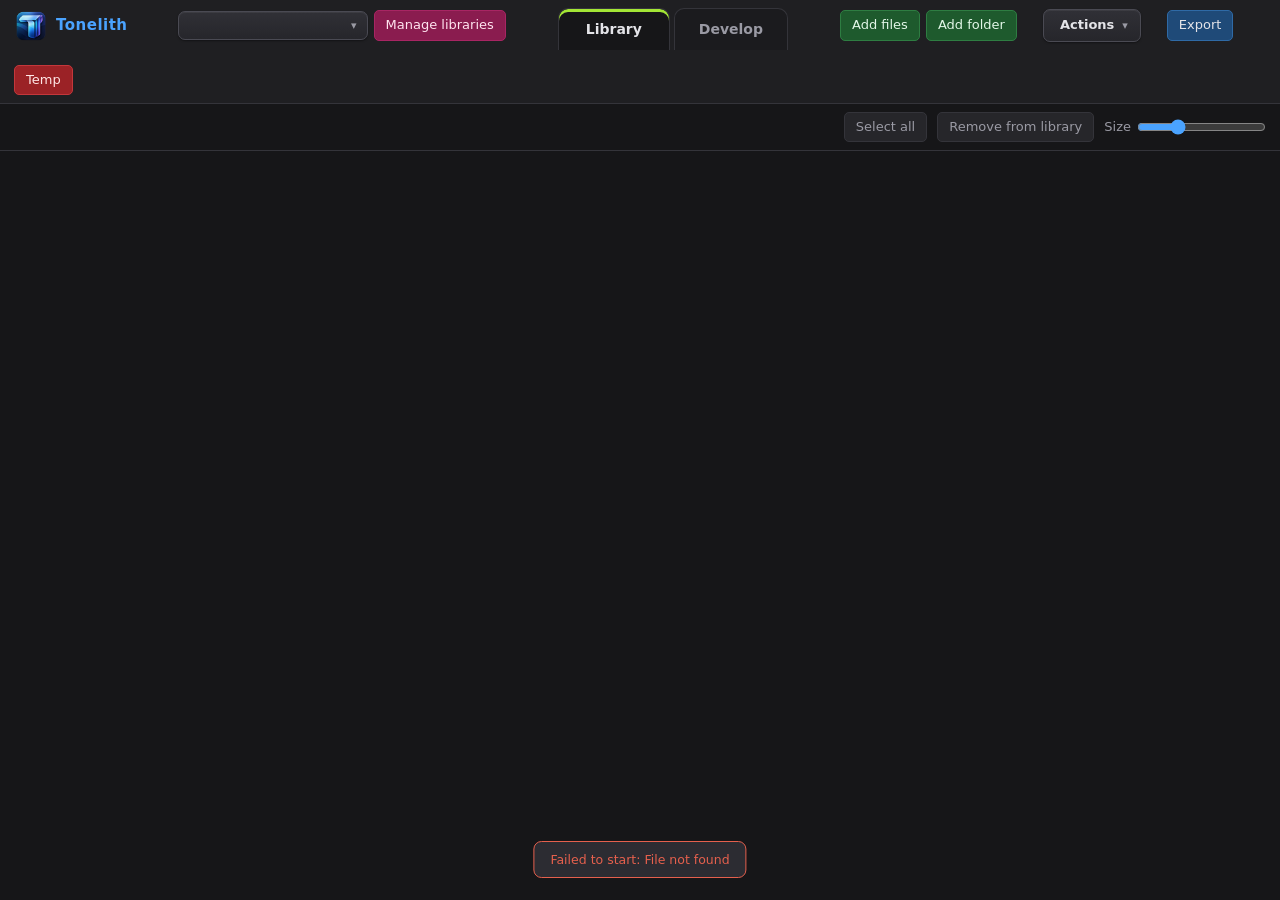
==== static/index.html @ ac6708ce "Application First push" ====
<!doctype html>
<html lang="en">
<head>
<meta charset="utf-8">
<meta name="viewport" content="width=device-width, initial-scale=1">
<title>Tonelith</title>
<link rel="icon" href="/favicon.ico" sizes="any">
<link rel="icon" type="image/png" sizes="32x32" href="/static/icons/icon-32.png">
<link rel="apple-touch-icon" href="/static/icons/icon-180.png">
<link rel="manifest" href="/manifest.webmanifest">
<meta name="theme-color" content="#1f1f22">
<link rel="stylesheet" href="/static/style.css">
</head>
<body>
<header id="top">
  <button id="brandBtn" class="brand" title="About Tonelith"><img src="/static/icons/icon-96.png" alt="" width="30" height="30" draggable="false"><span>Tonelith</span></button>
  <div class="group">
    <button id="libBtn" class="dd" aria-haspopup="listbox" aria-expanded="false" title="Switch library">
      <span id="libBtnName" class="ddName"></span><span id="libBtnCount" class="ddCount"></span><span class="ddChev">▾</span>
    </button>
    <button id="manageLibs" class="pink" title="Add, rename and delete libraries">Manage libraries</button>
  </div>
  <span class="navGap"></span>
  <nav class="group tabs">
    <button id="tabLib" class="active">Library</button>
    <button id="tabDev">Develop</button>
  </nav>
  <span class="navGap"></span>
  <div class="group">
    <button id="addFiles" class="green">Add files</button>
    <button id="addFolder" class="green">Add folder</button>
    <span class="btnGap"></span>
    <button id="actionsBtn" class="dd actions" aria-haspopup="menu" aria-expanded="false" title="Copy and paste settings, add the selection to a library">Actions <span class="ddChev">▾</span></button>
    <span class="btnGap"></span>
    <button id="exportBtn" class="primary">Export</button>
  </div>
  <div class="spacer"></div>
  <div id="queue" class="group" hidden>
    <span id="qLbl"></span>
    <progress id="qBar" value="0" max="1"></progress>
    <button id="qCancel" title="Cancel the export queue">Cancel</button>
    <button id="qClose" title="Dismiss" hidden>✕</button>
  </div>
  <div class="group">
    <button id="cacheBtn" class="red" title="Temporary data folder">Temp</button>
  </div>
</header>

<main>
  <section id="libraryView">
    <div class="toolbar">
      <span id="countInfo"></span>
      <span class="spacer"></span>
      <button id="selAll">Select all</button>
      <button id="removeSel" title="Remove from library (files stay on disk)">Remove from library</button>
      <label>Size <input id="thumbSize" type="range" min="120" max="360" value="190"></label>
    </div>
    <div id="grid"></div>
    <div id="emptyMsg" hidden>This library is empty.<br>Use <b>Add files</b> or <b>Add folder</b> to add images from anywhere on your computer.</div>
  </section>

  <section id="developView" hidden>
    <div id="stage">
      <img id="mainImg" alt="" draggable="false">
      <div id="origWrap" hidden><img id="origImg" alt="" draggable="false"></div>
      <div id="stageMsg"></div>
      <span id="tagOrig" class="abTag" hidden>ORIGINAL</span>
      <span id="tagCorr" class="abTag" hidden>CORRECTED</span>
      <div id="splitLine" hidden title="Drag left or right"><div class="grip">◀ ▶</div></div>
      <button id="abBtn" title="Compare original and corrected (A)">A | B</button>
      <div id="beforeTag" hidden>BEFORE</div>
      <div id="busy" hidden></div>
      <div id="zoomBar" title="Scroll to zoom, drag to pan, double-click toggles 100%">
        <button id="zoomOut" title="Zoom out (-)">−</button>
        <span id="zoomLbl">Fit</span>
        <button id="zoomIn" title="Zoom in (+)">＋</button>
        <button id="zoomFit" class="active" title="Fit to window (0)">Fit</button>
        <button id="zoom100" title="100% (Z)">100%</button>
      </div>
    </div>
    <div id="filmstrip"></div>
    <aside id="panel">
      <div id="panelTop">
        <div class="hist"><canvas id="hist" width="256" height="90"></canvas></div>
        <div id="imgInfo"></div>
        <div class="panelActions">
          <button id="resetAll">Reset all</button>
        </div>
      </div>
      <div id="sliders"></div>
    </aside>
  </section>
</main>

<div id="toast"></div>

<!-- Open from disk -->
<dialog id="fsDlg">
  <h3 id="fsTitle">Open</h3>
  <div class="fsBar">
    <button id="fsUp">↑ Up</button>
    <input id="fsPath" type="text" spellcheck="false" placeholder="Type or paste a path, press Enter">
    <button id="fsGo">Go</button>
  </div>
  <div class="fsBody">
    <div id="fsPlaces"></div>
    <div id="fsList"></div>
  </div>
  <div class="fsOpts">
    <button id="fsSelAll" title="Select every supported image in this folder">Select all in folder</button>
    <button id="fsSelNone">Clear</button>
    <label><input id="fsAll" type="checkbox"> Show all files</label>
    <label id="fsRecWrap"><input id="fsRec" type="checkbox"> Include sub-folders</label>
    <span class="spacer"></span><span id="fsSel"></span>
  </div>
  <div class="dlgBtns">
    <button id="fsCancel">Cancel</button>
    <button id="fsOk" class="primary">Open</button>
  </div>
</dialog>

<!-- Manage libraries -->
<dialog id="libDlg">
  <div class="libHead">
    <h3>Manage libraries</h3>
    <button id="libAdd" class="primary">＋ Add new library</button>
  </div>
  <div class="libGrid">
    <div id="libLeft">
      <input id="libSearch" type="text" placeholder="Search libraries…" spellcheck="false" autocomplete="off">
      <div id="libList"></div>
    </div>
    <div id="libEdit">
      <div id="libEditBody">
        <label class="fld">Library name <input id="libName" type="text" spellcheck="false"></label>
        <div class="locRow">
          <span class="locLabel">Location</span>
          <button id="locBtn" title="Fill in the city, province or state, and country from this device's location">Use my location</button>
        </div>
        <div class="locFields">
          <input id="libCity" type="text" placeholder="City" aria-label="City" spellcheck="false" autocomplete="off">
          <input id="libRegion" type="text" placeholder="Province / State" aria-label="Province or state" spellcheck="false" autocomplete="off">
          <input id="libCountry" type="text" placeholder="Country" aria-label="Country" spellcheck="false" autocomplete="off">
        </div>
        <div id="locMsg" role="status"></div>
        <div class="libPreview">
          <div id="pvLabel"></div>
          <div class="pvBox"><div id="pvGrid"></div></div>
        </div>
      </div>
      <div id="libNone" hidden>Select a library on the left, or add a new one.</div>
      <div class="libFoot">
        <button id="libDelete" class="danger">Delete library…</button>
        <span class="libFootRight">
          <button id="libOpen">Open this library</button>
          <button id="libClose" class="primary">Close</button>
        </span>
      </div>
    </div>
  </div>
</dialog>

<!-- About -->
<dialog id="aboutDlg" aria-label="About Tonelith">
  <div class="aboutGrid">
    <div class="aboutLogo"><img src="/static/icons/icon-512.png" alt="Tonelith logo" draggable="false"></div>
    <div class="aboutPanel">
      <div id="aboutInfo"></div>
      <div class="aboutFoot"><button id="aboutClose" class="primary">Close</button></div>
    </div>
  </div>
</dialog>

<!-- Confirmations, prompts and notices (used instead of the browser's own dialogs) -->
<dialog id="msgDlg">
  <h3 id="msgTitle"></h3>
  <div id="msgBody"></div>
  <input id="msgInput" type="text" spellcheck="false" autocomplete="off" hidden>
  <div class="dlgBtns"><button id="msgCancel">Cancel</button><button id="msgOk" class="primary">OK</button></div>
</dialog>

<!-- Library dropdown -->
<div id="libMenu" hidden>
  <input id="libMenuSearch" type="text" placeholder="Search libraries…" spellcheck="false" autocomplete="off">
  <div id="libMenuList" role="listbox"></div>
</div>

<!-- Right-click menu -->
<div id="ctxMenu" role="menu" hidden>
  <div id="ctxHead"></div>
  <button class="ctxItem" role="menuitem" data-act="copy"><span>Copy settings</span><kbd id="kCopy"></kbd></button>
  <button class="ctxItem" role="menuitem" data-act="paste"><span>Paste settings</span><kbd id="kPaste"></kbd></button>
  <div class="ctxSep"></div>
  <button class="ctxItem" role="menuitem" data-act="feature"><span id="ctxFeatureLbl">Mark as featured</span><span class="ctxStar">★</span></button>
  <button class="ctxItem" role="menuitem" data-act="addlib"><span>Add to library…</span></button>
</div>

<!-- Right-click: add the selection to a library -->
<dialog id="addLibDlg">
  <h3>Add to library</h3>
  <p id="addLibInfo"></p>
  <input id="addLibSearch" type="text" placeholder="Search libraries…" spellcheck="false" autocomplete="off">
  <div id="addLibList"></div>
  <div class="dlgBtns"><button id="addLibOk" class="primary" disabled>OK</button><button id="addLibCancel">Cancel</button></div>
</dialog>

<!-- Duplicate decision when copying between libraries -->
<dialog id="dupDlg">
  <h3>Some images already exist</h3>
  <p id="dupMsg"></p>
  <p><b>Overwrite existing</b> replaces the settings of the entries already there with the copied settings.<br>
     <b>Create new copies</b> adds a second entry alongside each existing one, named "(copy)".</p>
  <p>Your choice applies to all <b id="dupN"></b> in this copy.</p>
  <div class="dlgBtns">
    <button id="dupCancel">Cancel</button>
    <button id="dupCopy">Create new copies</button>
    <button id="dupOver" class="primary">Overwrite existing</button>
  </div>
</dialog>

<!-- Copy groups -->
<dialog id="copyDlg">
  <h3>Copy settings</h3>
  <div id="copyGroups"></div>
  <div class="dlgBtns"><button id="copyCancel">Cancel</button><button id="copyOk" class="primary">Copy</button></div>
</dialog>

<!-- Export -->
<dialog id="expDlg">
  <h3>Export</h3>
  <div class="form">
    <label>Images
      <span class="radios">
        <label><input type="radio" name="expScope" value="selected" checked> Selected (<b id="expSelN">0</b>)</label>
        <label><input type="radio" name="expScope" value="all"> All in library (<b id="expAllN">0</b>)</label>
      </span>
    </label>
    <label>Format
      <select id="expFmt">
        <option value="jpeg">JPEG</option><option value="png">PNG</option>
        <option value="tiff">TIFF</option><option value="webp">WebP</option>
      </select>
    </label>
    <label id="expQRow">Quality <span class="inl"><input id="expQ" type="range" min="40" max="100" value="92"><b id="expQv">92</b></span></label>
    <label id="expBRow">Bit depth
      <select id="expBits"><option value="8">8-bit</option><option value="16">16-bit</option></select>
    </label>
    <label>Resize long edge
      <span class="inl"><input id="expResizeOn" type="checkbox"><input id="expLong" type="number" min="16" value="2048"> px</span>
    </label>
    <label>File suffix <input id="expSuffix" type="text" value="-edit"></label>
    <label>Destination
      <span class="inl wide"><input id="expDest" type="text" spellcheck="false"><button id="expBrowse">Browse…</button></span>
    </label>
  </div>
  <div id="expErr" class="err" hidden></div>
  <div class="dlgBtns"><button id="expClose">Cancel</button><button id="expGo" class="primary">Add to export queue</button></div>
</dialog>

<!-- Temp folder -->
<dialog id="cacheDlg">
  <h3>Temporary data folder</h3>
  <p>Decoded working copies and thumbnails are processed here. Your original files are never modified, and the catalog stores only references and settings.</p>
  <p><code id="cachePath"></code><br><span id="cacheInfo"></span></p>
  <div class="dlgBtns"><button id="cacheClose">Close</button><button id="cacheClear">Clear temp data</button></div>
</dialog>

<script src="/static/app.js"></script>
</body>
</html>
---- static/style.css ----
:root {
  --bg: #161618; --panel: #1f1f22; --panel2: #26262a; --line: #34343a;
  --text: #e4e4e8; --dim: #9a9aa4; --accent: #4aa3ff; --accent-bg: #1f4a78; --danger: #e5604d; --lime: #a3e635;
  color-scheme: dark;
}
* { box-sizing: border-box; }
[hidden] { display: none !important; }
html, body { height: 100%; margin: 0; }
body { background: var(--bg); color: var(--text); font: 13px/1.4 "Segoe UI", system-ui, sans-serif; display: flex; flex-direction: column; overflow: hidden; }
button, select, input { font: inherit; color: inherit; }
button { background: var(--panel2); border: 1px solid var(--line); border-radius: 5px; padding: 5px 11px; cursor: pointer; }
button:hover { border-color: #55555e; background: #2d2d32; }
button.primary { background: var(--accent-bg); border-color: #2f6aa6; }
button.primary:hover { background: #26598f; }
button.active { background: var(--accent); border-color: var(--accent); color: #06121f; font-weight: 600; }
select, input[type=text], input[type=number] { background: #111113; border: 1px solid var(--line); border-radius: 5px; padding: 5px 8px; }
:focus-visible { outline: 2px solid var(--accent); outline-offset: 1px; }
.spacer { flex: 1; }

#top { display: flex; align-items: center; gap: 14px; padding: 8px 14px 0; background: var(--panel); border-bottom: 1px solid var(--line); flex-wrap: wrap; }
/* No bottom padding on the header: each child carries its own 8px, so the tabs can sit flush on the header's bottom edge. */
#top > * { margin-bottom: 8px; }
.brand { display: flex; align-items: center; gap: 10px; font-weight: 700; letter-spacing: .5px; color: var(--accent); font-size: 15px;
  background: none; border: 0; padding: 2px 6px 2px 2px; border-radius: 8px; cursor: pointer;
  margin-right: 30px; }  /* with the header's 14px gap and the 6px padding: 50px from the title text to the library dropdown */
.brand:hover { background: rgba(255,255,255,.07); }
.brand:hover span { color: #8cc4ff; }
.brand img { display: block; width: 30px; height: 30px; user-select: none; }
.group { display: flex; gap: 6px; align-items: center; }
.navGap { flex: none; width: 24px; }
.btnGap { flex: none; width: 14px; }
#top > .tabs { margin-bottom: 1px; align-self: flex-end; gap: 4px; }  /* 1px up so nothing reaches into the content below */
/* If the header has to wrap onto a second row, the tabs move to the last row so they still sit on the bottom edge. */
#top.wrapped > .tabs { order: 9; }
.tabs button { min-width: 112px; height: 42px; padding: 0 24px; font-size: 14px; font-weight: 600; color: var(--dim);
  background: #1b1b1e; border: 1px solid var(--line); border-bottom: 0; border-radius: 10px 10px 0 0; }
.tabs button:hover { color: var(--text); background: #242428; }
/* The active tab takes the page colour and gets a lime highlight along its top edge. */
.tabs button.active { color: var(--text); background: var(--bg); border-color: var(--line); box-shadow: inset 0 3px 0 var(--lime); }
main { flex: 1; min-height: 0; position: relative; }

/* Library */
#libraryView { position: absolute; inset: 0; display: flex; flex-direction: column; }
.toolbar { display: flex; align-items: center; gap: 10px; padding: 8px 14px; border-bottom: 1px solid var(--line); color: var(--dim); }
.toolbar label { display: flex; align-items: center; gap: 6px; }
#grid { flex: 1; overflow: auto; padding: 14px; display: grid; gap: 12px; align-content: start;
  grid-template-columns: repeat(auto-fill, minmax(var(--ts, 190px), 1fr)); }
.thumb { position: relative; background: var(--panel); border: 2px solid transparent; border-radius: 6px; padding: 6px; cursor: pointer; user-select: none; }
.thumb .im { aspect-ratio: 3 / 2; display: flex; align-items: center; justify-content: center; background: #0e0e10; border-radius: 3px; overflow: hidden; }
.thumb img { max-width: 100%; max-height: 100%; display: block; }
.thumb .im { position: relative; }
.thumb .spin, .pvTile .spin { display: none; position: absolute; top: 50%; left: 50%; width: 26px; height: 26px; margin: -13px 0 0 -13px; border: 3px solid rgba(255,255,255,.18); border-top-color: var(--accent); border-radius: 50%; animation: spin .8s linear infinite; pointer-events: none; }
.thumb .im.loading .spin, .pvTile .im.loading .spin { display: block; }
/* Manage libraries: a 5x5 preview of the selected library (its featured images, or else its first 25). */
/* The preview takes whatever height is left in the panel; the 5x5 grid is the biggest square that fits that space,
   so nothing ever needs to scroll. */
.libPreview { flex: 1; min-height: 0; display: flex; flex-direction: column; gap: 6px; }
.pvBox { flex: 1; min-height: 150px; container-type: size; display: flex; justify-content: center; align-items: flex-start; }
.locRow { display: flex; align-items: center; justify-content: space-between; gap: 10px; margin-top: 4px; }
.locLabel { color: var(--dim); }
.locRow button { padding: 4px 12px; }
.locFields { display: grid; grid-template-columns: 1fr 1fr 1fr; gap: 8px; }
.locFields input { width: 100%; min-width: 0; }
#locMsg:empty { display: none; }
#pvLabel { color: var(--dim); font-size: 12.5px; min-height: 18px; }
#pvLabel .pvStar { color: #facc15; }
#pvGrid { display: grid; grid-template-columns: repeat(5, 1fr); grid-template-rows: repeat(5, 1fr); gap: 6px; width: min(100cqw, 100cqh); height: min(100cqw, 100cqh); }
.pvTile { cursor: zoom-in; background: var(--panel2); border-radius: 5px; overflow: hidden; min-width: 0; min-height: 0; }
.pvTile .im { position: relative; width: 100%; height: 100%; background: #0e0e10; display: flex; align-items: center; justify-content: center; }
.pvTile img { width: 100%; height: 100%; object-fit: cover; display: block; }
.pvBox { position: relative; }
.pvZoom { position: absolute; z-index: 6; overflow: hidden; border-radius: 6px; background: #0b0b0d; box-shadow: 0 14px 44px rgba(0,0,0,.65); }
.pvZoom img { position: absolute; inset: 0; width: 100%; height: 100%; display: block; user-select: none; transition: opacity .28s ease; }
.pvZoom .pvA { object-fit: cover; }     /* the tile's square crop ... */
.pvZoom .pvB { object-fit: contain; }   /* ... cross-fades to the whole photo */
.pvX { position: absolute; top: 10px; right: 10px; z-index: 2; width: 32px; height: 32px; padding: 0; border-radius: 50%; display: flex; align-items: center; justify-content: center;
  background: rgba(10,10,12,.72); border: 1px solid rgba(255,255,255,.3); color: #fff; font-size: 15px; line-height: 1; cursor: pointer; backdrop-filter: blur(4px); }
.pvX:hover { background: rgba(190,40,40,.9); border-color: rgba(255,255,255,.55); }
.pvTile .bad { color: var(--danger); font-size: 11px; padding: 4px; text-align: center; }
#filmstrip .thumb .spin { width: 20px; height: 20px; margin: -10px 0 0 -10px; border-width: 2px; }
.thumb .nm { margin-top: 5px; font-size: 12px; white-space: nowrap; overflow: hidden; text-overflow: ellipsis; color: var(--dim); }
.thumb.sel { border-color: var(--accent); background: #1c2a3a; }
.thumb.focus { border-color: #8ac4ff; }
.thumb .badge { position: absolute; top: 10px; right: 10px; background: rgba(0,0,0,.65); border-radius: 4px; padding: 0 5px; font-size: 11px; }
.thumb .bad { color: var(--danger); font-size: 11px; padding: 6px; text-align: center; }
#emptyMsg { margin: auto; text-align: center; color: var(--dim); line-height: 1.8; padding: 40px; }

/* Develop */
#developView { position: absolute; inset: 0; display: grid; grid-template-columns: 1fr 320px; grid-template-rows: 1fr 118px; grid-template-areas: "stage panel" "film panel"; }
#stage { grid-area: stage; position: relative; background: #0b0b0c; display: flex; align-items: center; justify-content: center; overflow: hidden; min-width: 0; }
#stage { touch-action: none; }
#stage.zoomed { cursor: grab; }
#stage.panning { cursor: grabbing; }
#origWrap { position: absolute; inset: 0; overflow: hidden; pointer-events: none; }
.abTag { position: absolute; top: 10px; background: rgba(0,0,0,.65); border-radius: 4px; padding: 2px 8px; font-size: 11px; font-weight: 700; letter-spacing: 1px; pointer-events: none; z-index: 2; }
#tagOrig { left: 10px; } #tagCorr { right: 10px; }
#splitLine { position: absolute; top: 0; bottom: 0; width: 28px; margin-left: -14px; cursor: ew-resize; touch-action: none; z-index: 3; }
#splitLine::before { content: ""; position: absolute; top: 0; bottom: 0; left: 13px; width: 2px; background: #fff; box-shadow: 0 0 0 1px rgba(0,0,0,.35), 0 0 6px rgba(0,0,0,.6); }
#splitLine .grip { position: absolute; top: 50%; left: 50%; transform: translate(-50%, -50%); background: #fff; color: #222; border-radius: 16px; padding: 4px 7px; font-size: 9px; letter-spacing: 2px; white-space: nowrap; box-shadow: 0 1px 6px rgba(0,0,0,.6); }
#splitLine.dragging .grip { background: var(--accent); color: #fff; }
#abBtn { position: absolute; bottom: 10px; left: 12px; z-index: 4; background: rgba(20,20,22,.82); }
#abBtn.active { background: var(--accent); border-color: var(--accent); color: #06121f; }
#mainImg, #origImg { position: absolute; max-width: none; max-height: none; display: block; user-select: none; visibility: hidden; }
#zoomBar { position: absolute; bottom: 10px; right: 12px; display: flex; align-items: center; gap: 4px; background: rgba(20,20,22,.82); border: 1px solid var(--line); border-radius: 7px; padding: 4px 6px; z-index: 2; }
#zoomBar button { padding: 2px 8px; }
#zoomLbl { min-width: 70px; text-align: center; color: var(--dim); font-variant-numeric: tabular-nums; }
#stageMsg { position: absolute; color: var(--dim); text-align: center; padding: 20px; max-width: 70%; }
#beforeTag { position: absolute; top: 10px; left: 10px; background: rgba(0,0,0,.7); border-radius: 4px; padding: 2px 8px; font-weight: 700; letter-spacing: 1px; }
#busy { position: absolute; top: 50%; left: 50%; width: 46px; height: 46px; margin: -23px 0 0 -23px; border: 4px solid rgba(255,255,255,.18); border-top-color: var(--accent); border-radius: 50%; animation: spin .8s linear infinite; background: rgba(10,10,12,.45); box-shadow: 0 0 0 10px rgba(10,10,12,.45); pointer-events: none; z-index: 5; }
@keyframes spin { to { transform: rotate(360deg); } }
#filmstrip { grid-area: film; display: flex; gap: 8px; overflow-x: auto; overflow-y: hidden; padding: 8px 10px; background: var(--panel); border-top: 1px solid var(--line); }
#filmstrip { cursor: grab; user-select: none; touch-action: pan-x; }
#filmstrip.dragging, #filmstrip.dragging .thumb { cursor: grabbing; }
#filmstrip .thumb { flex: 0 0 auto; width: 120px; padding: 4px; }
#filmstrip .thumb .nm { display: none; }
#filmstrip .thumb .im { height: 78px; aspect-ratio: auto; }
#filmstrip .thumb .badge { top: 7px; right: 7px; }
/* The panel doesn't scroll itself: the histogram/info/reset block stays put and only the sliders scroll. */
#panel { grid-area: panel; background: var(--panel); border-left: 1px solid var(--line); display: flex; flex-direction: column; min-height: 0; overflow: hidden; }
#panelTop { flex: none; padding: 10px 12px 2px; border-bottom: 1px solid var(--line); background: var(--panel); }
#sliders { flex: 1; min-height: 0; overflow-y: auto; padding: 0 12px 24px; }
#sliders .sec:first-child { border-top: 0; }
.hist { background: #0e0e10; border: 1px solid var(--line); border-radius: 4px; padding: 4px; }
#hist { width: 100%; height: 90px; display: block; }
#imgInfo { color: var(--dim); font-size: 11.5px; margin: 8px 0; word-break: break-all; max-height: 8.6em; overflow-y: auto; }
.panelActions { display: flex; gap: 6px; margin-bottom: 8px; }
.sec { border-top: 1px solid var(--line); padding: 8px 0 4px; }
.sec > .hd { display: flex; align-items: center; justify-content: space-between; cursor: pointer; font-weight: 600; text-transform: uppercase; font-size: 11.5px; letter-spacing: .6px; color: #c9c9d1; padding-bottom: 6px; }
.sec > .hd .rs { font-weight: 400; text-transform: none; letter-spacing: 0; color: var(--dim); font-size: 11.5px; padding: 0 4px; }
.sec > .hd .rs:hover { color: var(--text); }
.sec.collapsed .row { display: none; }
.row { display: grid; grid-template-columns: 1fr 52px; gap: 0 8px; align-items: center; margin-bottom: 7px; }
.row label { grid-column: 1 / 3; color: var(--dim); font-size: 12px; cursor: default; }
.row.changed label { color: var(--text); }
.row input[type=number] { width: 52px; padding: 2px 4px; text-align: right; -moz-appearance: textfield; appearance: textfield; }
.row input[type=number]::-webkit-inner-spin-button { display: none; }
input[type=range] { width: 100%; accent-color: var(--accent); margin: 0; }
.row.hue input[type=range], .row.grad input[type=range] { -webkit-appearance: none; appearance: none; height: 8px; border-radius: 4px; background: var(--g); }
.row.hue input[type=range]::-webkit-slider-thumb, .row.grad input[type=range]::-webkit-slider-thumb { -webkit-appearance: none; width: 13px; height: 13px; border-radius: 50%; background: #eee; border: 2px solid #222; }
.row.hue input[type=range]::-moz-range-thumb, .row.grad input[type=range]::-moz-range-thumb { width: 11px; height: 11px; border-radius: 50%; background: #eee; border: 2px solid #222; }

/* Dialogs */
dialog { background: var(--panel); color: var(--text); border: 1px solid var(--line); border-radius: 10px; padding: 18px 20px; box-shadow: 0 20px 60px rgba(0,0,0,.6); }
dialog::backdrop { background: rgba(0,0,0,.55); }
/* Fade in on open (dialog and its tinted backdrop together); .closing is added by app.js while fading out. */
@keyframes dlgFadeIn { from { opacity: 0; } to { opacity: 1; } }
@keyframes dlgFadeOut { from { opacity: 1; } to { opacity: 0; } }
dialog, dialog::backdrop { animation: dlgFadeIn .3s ease both; }
dialog.closing, dialog.closing::backdrop { animation: dlgFadeOut .3s ease both; }
dialog h3 { margin: 0 0 12px; }
.dlgBtns { display: flex; justify-content: flex-end; gap: 8px; margin-top: 16px; }
#fsDlg { width: min(860px, 94vw); height: min(640px, 88vh); }
#fsDlg[open] { display: flex; flex-direction: column; }
.fsBar { display: flex; gap: 6px; margin-bottom: 8px; }
.fsBar input { flex: 1; }
.fsBody { flex: 1; min-height: 0; display: flex; gap: 10px; }
#fsPlaces { width: 130px; flex: none; overflow-y: auto; border-right: 1px solid var(--line); padding-right: 8px; }
#fsPlaces div, #fsList .ent { padding: 4px 8px; border-radius: 4px; cursor: pointer; white-space: nowrap; overflow: hidden; text-overflow: ellipsis; }
#fsPlaces div:hover, #fsList .ent:hover { background: var(--panel2); }
#fsList { flex: 1; overflow-y: auto; user-select: none; }
#fsList .ent { display: flex; gap: 8px; align-items: center; }
#fsList .ent .sz { margin-left: auto; color: var(--dim); font-size: 11.5px; }
#fsList .ent.sel { background: var(--accent-bg); }
#fsList .ent.dim { color: var(--dim); }
.fsOpts { display: flex; gap: 14px; align-items: center; margin-top: 8px; color: var(--dim); }
.form { display: grid; gap: 10px; min-width: 460px; }
.form > label { display: grid; grid-template-columns: 130px 1fr; align-items: center; gap: 8px; }
.form .radios { display: flex; gap: 16px; }
.form .radios label { display: flex; gap: 5px; align-items: center; }
.inl { display: flex; align-items: center; gap: 8px; }
.inl.wide input[type=text] { flex: 1; min-width: 240px; }
#expLong { width: 90px; }
progress { height: 10px; }
.err { color: var(--danger); margin-top: 10px; font-size: 12.5px; }
#queue { flex: none; gap: 6px; background: var(--panel2); border: 1px solid var(--line); border-radius: 7px; padding: 4px 8px; }
#queue progress { width: 110px; }
#qLbl { max-width: 190px; white-space: nowrap; overflow: hidden; text-overflow: ellipsis; font-size: 12px; color: var(--dim); }
#queue.done #qLbl { color: var(--text); }
#queue.bad #qLbl { color: var(--danger); cursor: pointer; text-decoration: underline; }
#queue button { padding: 2px 9px; }
#copyGroups { display: grid; gap: 6px; min-width: 260px; }
#copyGroups label { display: flex; gap: 8px; align-items: center; }
button.green { background: #1e5a2d; border-color: #2e7d42; color: #e3f7e8; }
button.green:hover { background: #26703a; border-color: #3c9654; }
button.red { background: #9b2226; border-color: #c4373b; color: #ffe6e6; }
button.red:hover { background: #b52a2f; border-color: #dc4a4e; }
button.pink { background: #8a1c4f; border-color: #a82563; color: #ffe4ef; }
button.pink:hover { background: #a8235f; border-color: #c4337a; }
button.danger { color: #ff9b8c; }
button.danger:hover { background: #4a1f1a; border-color: var(--danger); }
#libDlg { width: min(920px, 94vw); height: min(850px, 97vh); }
#libDlg[open] { display: flex; flex-direction: column; }
.libHead { display: flex; justify-content: space-between; align-items: center; gap: 12px; margin-bottom: 10px; }
.libHead h3 { margin: 0; }
.libGrid { flex: 1; min-height: 0; display: grid; grid-template-columns: 250px 1fr; gap: 14px; }
#libLeft { display: flex; flex-direction: column; gap: 8px; min-height: 0; }
#libSearch { width: 100%; }
#libList { flex: 1; min-height: 0; overflow-y: auto; border: 1px solid var(--line); border-radius: 8px; background: #161618; padding: 4px; }
#libList .none { padding: 12px; color: var(--dim); }
.libItem { display: flex; justify-content: space-between; gap: 8px; padding: 8px 10px; border-radius: 6px; cursor: pointer; }
.libItem:hover { background: var(--panel2); }
.libItem.on { background: var(--accent-bg); }
.libItem .n { white-space: nowrap; overflow: hidden; text-overflow: ellipsis; }
.libItem .c { color: var(--dim); font-variant-numeric: tabular-nums; }
.libItem.cur .n::after { content: " ●"; color: var(--accent); font-size: 10px; }
#libEdit { min-height: 0; overflow-y: auto; display: flex; flex-direction: column; gap: 12px; padding-right: 2px; }
.libFoot { position: sticky; bottom: 0; background: var(--panel); padding-top: 8px; margin-top: auto; display: flex; justify-content: space-between; align-items: center; gap: 8px; }
.libFootRight { display: flex; gap: 8px; }
#libEditBody { flex: 1; min-height: 0; display: flex; flex-direction: column; gap: 8px; }
.fld { display: grid; grid-template-columns: 110px 1fr; align-items: center; gap: 8px; }
#locMsg, #libNone { color: var(--dim); font-size: 12.5px; }
#aboutDlg { width: min(780px, 94vw); padding: 24px; }
.aboutGrid { display: grid; grid-template-columns: 260px 1fr; gap: 28px; align-items: stretch; }
.aboutLogo { display: flex; align-items: center; justify-content: center; }
.aboutLogo img { width: 100%; max-width: 260px; height: auto; display: block; filter: drop-shadow(0 10px 22px rgba(0,0,0,.55)); user-select: none; }
.aboutPanel { display: flex; flex-direction: column; gap: 18px; min-width: 0; min-height: 260px; }
#aboutInfo { flex: 1; overflow-y: auto; max-height: min(60vh, 520px); padding-right: 6px; }
.aboutFoot { display: flex; justify-content: flex-end; }
@media (max-width: 640px) { .aboutGrid { grid-template-columns: 1fr; } .aboutLogo img { max-width: 140px; } }
#msgDlg { width: min(460px, 92vw); }
#msgBody { white-space: pre-line; line-height: 1.55; color: #d4d4da; }
#msgBody.scroll { max-height: 40vh; overflow-y: auto; font-size: 12.5px; word-break: break-all; background: #161618; border: 1px solid var(--line); border-radius: 6px; padding: 10px; }
#msgBody:empty { display: none; }
#msgInput { width: 100%; margin-top: 12px; }
#msgOk.danger { background: #8a2a1f; border-color: var(--danger); color: #fff; }
#msgOk.danger:hover { background: #a63427; }
/* Library dropdown: a button that opens a menu styled like the right-click menu. */
.dd { display: inline-flex; align-items: center; gap: 10px; min-width: 190px; max-width: 280px; padding: 6px 10px 6px 12px; background: linear-gradient(#303036, #26262b); border: 1px solid #4a4a53; border-radius: 7px; box-shadow: 0 1px 0 rgba(255,255,255,.06) inset, 0 1px 2px rgba(0,0,0,.4); font-weight: 600; }
.dd:hover { border-color: #6a6a76; background: linear-gradient(#383840, #2c2c32); }
.dd.open { border-color: var(--accent); box-shadow: 0 0 0 2px rgba(74,163,255,.25); }
.dd.actions { min-width: 0; gap: 8px; padding: 6px 12px 6px 16px; }
.ddName { flex: 1; text-align: left; white-space: nowrap; overflow: hidden; text-overflow: ellipsis; }
.ddCount { color: var(--dim); font-weight: 400; font-size: 11.5px; padding: 0 6px; border-radius: 9px; background: rgba(255,255,255,.07); font-variant-numeric: tabular-nums; }
.ddChev { color: var(--dim); font-size: 11px; transition: transform .15s; }
.dd.open .ddChev { transform: rotate(180deg); }
#libMenu { position: fixed; z-index: 200; padding: 5px; background: rgba(32,32,36,.97); border: 1px solid #45454d; border-radius: 10px; box-shadow: 0 14px 40px rgba(0,0,0,.65), 0 0 0 1px rgba(0,0,0,.4); backdrop-filter: blur(8px); }
#libMenuSearch { width: 100%; margin-bottom: 5px; }
/* 20 rows (32px each), then it scrolls; also never taller than the window allows. */
#libMenuList { max-height: min(640px, calc(100vh - 150px)); overflow-y: auto; }
#libMenuList .ctxItem { height: 32px; gap: 16px; }
#libMenuList .ctxItem .n { flex: 1; white-space: nowrap; overflow: hidden; text-overflow: ellipsis; }
#libMenuList .ctxItem.cur .n::before { content: "✓ "; color: var(--accent); }
#libMenuList .ctxItem.cur { font-weight: 600; }
#libMenuList .none { padding: 12px; color: var(--dim); }
#ctxMenu { position: fixed; z-index: 200; min-width: 230px; padding: 5px; background: rgba(32,32,36,.97); border: 1px solid #45454d; border-radius: 10px; box-shadow: 0 14px 40px rgba(0,0,0,.65), 0 0 0 1px rgba(0,0,0,.4); backdrop-filter: blur(8px); }
#ctxHead { padding: 6px 10px 7px; font-size: 11.5px; color: var(--dim); border-bottom: 1px solid var(--line); margin-bottom: 4px; max-width: 280px; white-space: nowrap; overflow: hidden; text-overflow: ellipsis; }
.ctxItem { display: flex; width: 100%; justify-content: space-between; align-items: center; gap: 24px; text-align: left; padding: 7px 10px; border: 0; border-radius: 6px; background: transparent; color: var(--text); }
.ctxItem:hover, .ctxItem:focus-visible { background: var(--accent-bg); outline: none; }
.ctxItem:disabled { opacity: .38; pointer-events: none; }
.ctxItem kbd { font: inherit; font-size: 11.5px; color: var(--dim); }
.ctxStar { color: #facc15; font-size: 14px; }
.ctxItem:disabled .ctxStar { color: inherit; }
/* Featured images get a yellow star in the top-left corner of their thumbnail. */
.thumb .star { position: absolute; top: 8px; left: 10px; z-index: 2; color: #facc15; font-size: 19px; line-height: 1; pointer-events: none;
  text-shadow: 0 0 2px rgba(0,0,0,.95), 0 1px 4px rgba(0,0,0,.9); }
#filmstrip .thumb .star { top: 5px; left: 7px; font-size: 15px; }
.ctxSep { height: 1px; background: var(--line); margin: 5px 4px; }
#addLibInfo { color: var(--dim); margin: 0 0 10px; }
#addLibDlg { width: min(640px, 92vw); }
#addLibSearch { width: 100%; margin-bottom: 8px; }
/* Full width, always the height of 20 rows (34px each + padding/border) so the window never changes size while
   searching; it only shrinks if the browser window is too short to fit that. */
#addLibList { width: 100%; height: min(690px, calc(100vh - 240px)); min-height: 140px; overflow-y: auto; border: 1px solid var(--line); border-radius: 8px; background: #161618; padding: 4px; }
#addLibList .libItem { height: 34px; align-items: center; }
#addLibDlg .dlgBtns { justify-content: center; }
#addLibList .none { padding: 14px; color: var(--dim); }
#dupDlg { max-width: 480px; }
#dupDlg p { margin: 8px 0; line-height: 1.5; }
code { background: #111113; padding: 2px 6px; border-radius: 4px; word-break: break-all; }

#toast { position: fixed; bottom: 22px; left: 50%; transform: translateX(-50%) translateY(20px); background: #2c2c32; border: 1px solid var(--line); padding: 9px 16px; border-radius: 8px; opacity: 0; pointer-events: none; transition: .2s; z-index: 50; max-width: 80vw; }
#toast.show { opacity: 1; transform: translateX(-50%); }
#toast.err { border-color: var(--danger); }

@media (max-width: 820px) {
  #developView { grid-template-columns: 1fr; grid-template-rows: 1fr 100px 280px; grid-template-areas: "stage" "film" "panel"; }
  #panel { border-left: 0; border-top: 1px solid var(--line); }
  #hist { height: 56px; }
}
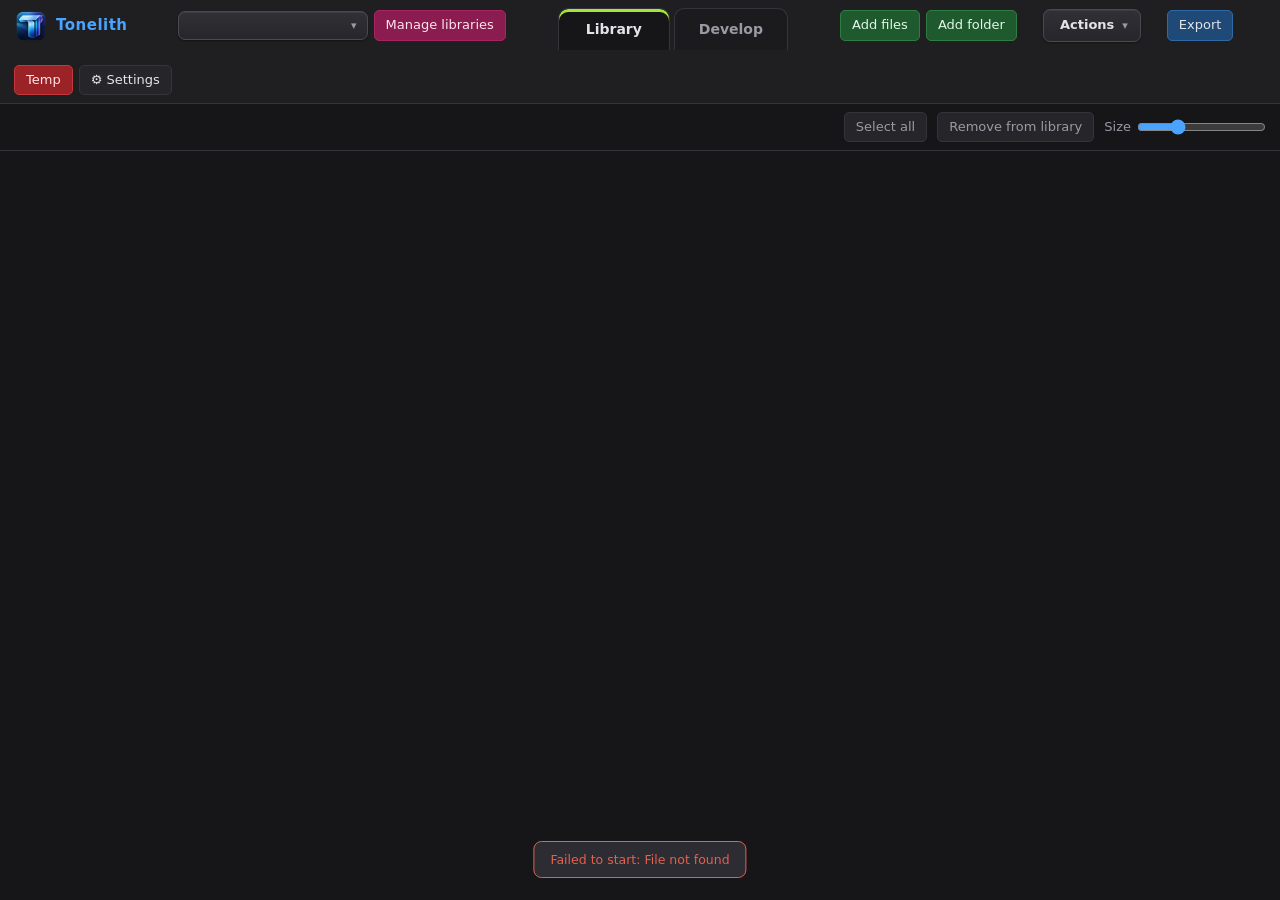
==== commit 6e8640f4: "Updates" ====
--- a/static/index.html
+++ b/static/index.html
@@ -43,6 +43,7 @@
   </div>
   <div class="group">
     <button id="cacheBtn" class="red" title="Temporary data folder">Temp</button>
+    <button id="settingsBtn" title="Interface settings">⚙ Settings</button>
   </div>
 </header>
 
@@ -85,6 +86,8 @@
         <div id="imgInfo"></div>
         <div class="panelActions">
           <button id="resetAll">Reset all</button>
+          <button id="presetsBtn" class="dd actions" aria-haspopup="menu" aria-expanded="false" title="Apply a saved preset to the selected images" hidden>Presets <span class="ddChev">▾</span></button>
+          <button id="savePreset" title="Save this image's settings as a preset">Save as preset</button>
         </div>
       </div>
       <div id="sliders"></div>
@@ -96,9 +99,17 @@
 
 <!-- Open from disk -->
 <dialog id="fsDlg">
-  <h3 id="fsTitle">Open</h3>
+  <div class="fsHead">
+    <h3 id="fsTitle">Open</h3>
+    <div class="fsHeadR">
+    <label class="fsView">Show as
+      <select id="fsView"><option value="files">Files</option><option value="thumbs">Thumbnails</option></select>
+    </label>
+    <button id="fsFav"title="Add this folder to favorites"><span class="star">★</span> <span id="fsFavTxt">Add to favorites</span></button>
+    </div>
+  </div>
   <div class="fsBar">
-    <button id="fsUp">↑ Up</button>
+    <button id="fsUp"><span class="upIcon">▴</span> Up</button>
     <input id="fsPath" type="text" spellcheck="false" placeholder="Type or paste a path, press Enter">
     <button id="fsGo">Go</button>
   </div>
@@ -106,14 +117,14 @@
     <div id="fsPlaces"></div>
     <div id="fsList"></div>
   </div>
-  <div class="fsOpts">
-    <button id="fsSelAll" title="Select every supported image in this folder">Select all in folder</button>
-    <button id="fsSelNone">Clear</button>
-    <label><input id="fsAll" type="checkbox"> Show all files</label>
-    <label id="fsRecWrap"><input id="fsRec" type="checkbox"> Include sub-folders</label>
+  <div class="dlgBtns fsFoot">
+    <div class="fsOpts">
+      <button id="fsSelAll" title="Select every supported image in this folder">Select all in folder</button>
+      <button id="fsSelNone">Clear</button>
+      <label><input id="fsAll" type="checkbox"> Show all files</label>
+      <label id="fsRecWrap"><input id="fsRec" type="checkbox"> Include sub-folders</label>
+    </div>
     <span class="spacer"></span><span id="fsSel"></span>
-  </div>
-  <div class="dlgBtns">
     <button id="fsCancel">Cancel</button>
     <button id="fsOk" class="primary">Open</button>
   </div>
@@ -179,20 +190,44 @@
   <div class="dlgBtns"><button id="msgCancel">Cancel</button><button id="msgOk" class="primary">OK</button></div>
 </dialog>
 
+<!-- Presets dropdown (Develop tab) -->
+<div id="presetMenu" role="menu" hidden>
+  <div id="presetList"></div>
+</div>
+
 <!-- Library dropdown -->
 <div id="libMenu" hidden>
   <input id="libMenuSearch" type="text" placeholder="Search libraries…" spellcheck="false" autocomplete="off">
   <div id="libMenuList" role="listbox"></div>
 </div>
 
+<!-- Temperature / tint strength -->
+<dialog id="wbDlg">
+  <h3 id="wbTitle">Strength</h3>
+  <p class="dim">Multiplies how far this slider moves the image from its default. 1.00× is the standard strength; higher is more pronounced, lower is subtler. Applies to every image and to exports.</p>
+  <div class="wbRow">
+    <input id="wbRange" type="range">
+    <input id="wbNum" type="number" step="0.01"><span>×</span>
+  </div>
+  <div class="dlgBtns wbBtns">
+    <button id="wbReset">Reset to default</button>
+    <span class="spacer"></span>
+    <button id="wbCancel">Cancel</button>
+    <button id="wbSave" class="primary">Save</button>
+  </div>
+</dialog>
+
 <!-- Right-click menu -->
 <div id="ctxMenu" role="menu" hidden>
   <div id="ctxHead"></div>
   <button class="ctxItem" role="menuitem" data-act="copy"><span>Copy settings</span><kbd id="kCopy"></kbd></button>
   <button class="ctxItem" role="menuitem" data-act="paste"><span>Paste settings</span><kbd id="kPaste"></kbd></button>
+  <button class="ctxItem" role="menuitem" data-act="clip"><span>Copy to clipboard</span></button>
   <div class="ctxSep"></div>
   <button class="ctxItem" role="menuitem" data-act="feature"><span id="ctxFeatureLbl">Mark as featured</span><span class="ctxStar">★</span></button>
   <button class="ctxItem" role="menuitem" data-act="addlib"><span>Add to library…</span></button>
+  <div class="ctxSep"></div>
+  <button class="ctxItem danger" role="menuitem" data-act="remove"><span>Remove from library…</span></button>
 </div>
 
 <!-- Right-click: add the selection to a library -->
@@ -265,6 +300,31 @@
   <div class="dlgBtns"><button id="cacheClose">Close</button><button id="cacheClear">Clear temp data</button></div>
 </dialog>
 
+<!-- Interface settings (kept in this browser only) -->
+<dialog id="uiDlg">
+  <h3>Interface settings</h3>
+  <p class="dim">Saved in this browser only. Changes apply immediately.</p>
+  <h4>Drag to pan</h4>
+  <div class="uiRow" title="How much speed the image keeps when you let go. 0 turns the glide off.">
+    <label for="uiVelNum">Velocity</label>
+    <input id="uiVel" type="range" min="0" max="3" step="0.05"><input id="uiVelNum" type="number" min="0" max="3" step="0.05"><span>×</span>
+  </div>
+  <div class="uiRow" title="How quickly the glide slows down. Higher stops sooner.">
+    <label for="uiDampNum">Damping</label>
+    <input id="uiDamp" type="range" min="0" max="100" step="1"><input id="uiDampNum" type="number" min="0" max="100" step="1"><span>%</span>
+  </div>
+  <div class="uiRow" title="While you drag or glide a zoomed image, how often the newly visible area is re-rendered. 0 waits until you let go.">
+    <label for="uiUpdNum">Update interval</label>
+    <input id="uiUpd" type="range" min="0" max="2" step="0.05"><input id="uiUpdNum" type="number" min="0" max="2" step="0.05"><span>s</span>
+  </div>
+  <div class="uiRow" title="The image is only re-rendered once the view has moved at least this far since the last render. Stops the loading indicator flashing for tiny movements, such as the end of a glide.">
+    <label for="uiThrNum">Distance threshold</label>
+    <input id="uiThr" type="range" min="0" max="300" step="1"><input id="uiThrNum" type="number" min="0" max="300" step="1"><span>px</span>
+  </div>
+  <p class="dim">Velocity and damping also apply to dragging the filmstrip.</p>
+  <div class="dlgBtns uiBtns"><button id="uiReset">Reset to defaults</button><span class="spacer"></span><button id="uiClose" class="primary">Close</button></div>
+</dialog>
+
 <script src="/static/app.js"></script>
 </body>
 </html>
--- a/static/style.css
+++ b/static/style.css
@@ -8,6 +8,9 @@
 html, body { height: 100%; margin: 0; }
 body { background: var(--bg); color: var(--text); font: 13px/1.4 "Segoe UI", system-ui, sans-serif; display: flex; flex-direction: column; overflow: hidden; }
 button, select, input { font: inherit; color: inherit; }
+/* Nothing on the page is selectable except text being edited in a field. */
+* { -webkit-user-select: none; -moz-user-select: none; user-select: none; }
+input, textarea, [contenteditable=""], [contenteditable="true"] { -webkit-user-select: text; -moz-user-select: text; user-select: text; }
 button { background: var(--panel2); border: 1px solid var(--line); border-radius: 5px; padding: 5px 11px; cursor: pointer; }
 button:hover { border-color: #55555e; background: #2d2d32; }
 button.primary { background: var(--accent-bg); border-color: #2f6aa6; }
@@ -49,6 +52,7 @@
 .thumb .im { aspect-ratio: 3 / 2; display: flex; align-items: center; justify-content: center; background: #0e0e10; border-radius: 3px; overflow: hidden; }
 .thumb img { max-width: 100%; max-height: 100%; display: block; }
 .thumb .im { position: relative; }
+.thumb .im.loading img { opacity: 0; }  /* stay black until the new thumbnail has loaded */
 .thumb .spin, .pvTile .spin { display: none; position: absolute; top: 50%; left: 50%; width: 26px; height: 26px; margin: -13px 0 0 -13px; border: 3px solid rgba(255,255,255,.18); border-top-color: var(--accent); border-radius: 50%; animation: spin .8s linear infinite; pointer-events: none; }
 .thumb .im.loading .spin, .pvTile .im.loading .spin { display: block; }
 /* Manage libraries: a 5x5 preview of the selected library (its featured images, or else its first 25). */
@@ -86,7 +90,7 @@
 #emptyMsg { margin: auto; text-align: center; color: var(--dim); line-height: 1.8; padding: 40px; }
 
 /* Develop */
-#developView { position: absolute; inset: 0; display: grid; grid-template-columns: 1fr 320px; grid-template-rows: 1fr 118px; grid-template-areas: "stage panel" "film panel"; }
+#developView { position: absolute; inset: 0; display: grid; grid-template-columns: 1fr 320px; grid-template-rows: 1fr 126px; grid-template-areas: "stage panel" "film panel"; }
 #stage { grid-area: stage; position: relative; background: #0b0b0c; display: flex; align-items: center; justify-content: center; overflow: hidden; min-width: 0; }
 #stage { touch-action: none; }
 #stage.zoomed { cursor: grab; }
@@ -111,9 +115,10 @@
 #filmstrip { grid-area: film; display: flex; gap: 8px; overflow-x: auto; overflow-y: hidden; padding: 8px 10px; background: var(--panel); border-top: 1px solid var(--line); }
 #filmstrip { cursor: grab; user-select: none; touch-action: pan-x; }
 #filmstrip.dragging, #filmstrip.dragging .thumb { cursor: grabbing; }
-#filmstrip .thumb { flex: 0 0 auto; width: 120px; padding: 4px; }
+#filmstrip .thumb { flex: 0 0 auto; height: 100%; width: auto; aspect-ratio: 16 / 9; box-sizing: border-box; padding: 4px; }
 #filmstrip .thumb .nm { display: none; }
-#filmstrip .thumb .im { height: 78px; aspect-ratio: auto; }
+#filmstrip .thumb .im { aspect-ratio: auto; width: 100%; height: 100%; }
+#filmstrip .thumb .im img { width: 100%; height: 100%; max-width: none; max-height: none; object-fit: cover; }  /* fill the 16:9 tile, centred, no bars */
 #filmstrip .thumb .badge { top: 7px; right: 7px; }
 /* The panel doesn't scroll itself: the histogram/info/reset block stays put and only the sliders scroll. */
 #panel { grid-area: panel; background: var(--panel); border-left: 1px solid var(--line); display: flex; flex-direction: column; min-height: 0; overflow: hidden; }
@@ -123,12 +128,26 @@
 .hist { background: #0e0e10; border: 1px solid var(--line); border-radius: 4px; padding: 4px; }
 #hist { width: 100%; height: 90px; display: block; }
 #imgInfo { color: var(--dim); font-size: 11.5px; margin: 8px 0; word-break: break-all; max-height: 8.6em; overflow-y: auto; }
+#imgInfo .copyBtn { padding: 0 4px; margin-left: 2px; line-height: 1.3; font-size: 12px; background: none; border: 0; color: var(--dim); cursor: pointer; vertical-align: baseline; }
+#imgInfo .copyBtn:hover { color: var(--text); }
+.row .cog { background: none; border: 0; padding: 0 3px; margin-left: 4px; color: var(--dim); font-size: 13px; line-height: 1; cursor: pointer; }
+.row .cog:hover { color: var(--text); }
+#wbDlg { width: 380px; }
+#wbDlg .dim { color: var(--dim); font-size: 12px; margin: 0 0 12px; }
+.wbRow { display: flex; align-items: center; gap: 8px; }
+.wbRow input[type=range] { flex: 1; }
+.wbRow input[type=number] { width: 64px; text-align: right; }
+.wbBtns .spacer { flex: 1; }
 .panelActions { display: flex; gap: 6px; margin-bottom: 8px; }
 .sec { border-top: 1px solid var(--line); padding: 8px 0 4px; }
 .sec > .hd { display: flex; align-items: center; justify-content: space-between; cursor: pointer; font-weight: 600; text-transform: uppercase; font-size: 11.5px; letter-spacing: .6px; color: #c9c9d1; padding-bottom: 6px; }
 .sec > .hd .rs { font-weight: 400; text-transform: none; letter-spacing: 0; color: var(--dim); font-size: 11.5px; padding: 0 4px; }
 .sec > .hd .rs:hover { color: var(--text); }
 .sec.collapsed .row { display: none; }
+.sec > .hd .ttl { display: flex; align-items: center; gap: 7px; }
+.sec > .hd .tg { width: 12px; text-align: center; font-size: 15px; line-height: 1; color: var(--dim); }
+.sec > .hd .tg::before { content: "−"; }
+.sec.collapsed > .hd .tg::before { content: "+"; }
 .row { display: grid; grid-template-columns: 1fr 52px; gap: 0 8px; align-items: center; margin-bottom: 7px; }
 .row label { grid-column: 1 / 3; color: var(--dim); font-size: 12px; cursor: default; }
 .row.changed label { color: var(--text); }
@@ -151,10 +170,27 @@
 .dlgBtns { display: flex; justify-content: flex-end; gap: 8px; margin-top: 16px; }
 #fsDlg { width: min(860px, 94vw); height: min(640px, 88vh); }
 #fsDlg[open] { display: flex; flex-direction: column; }
+.fsHead { display: flex; align-items: center; justify-content: space-between; margin-bottom: 12px; }
+.fsHead h3 { margin: 0; }
+.fsHeadR { display: flex; align-items: center; gap: 10px; }
+.fsView { display: flex; align-items: center; gap: 6px; color: var(--dim); }
+#fsList.thumbs { display: grid; grid-template-columns: repeat(auto-fill, var(--tile, 124px)); grid-auto-rows: var(--tile, 124px); gap: 8px; align-content: start; justify-content: start; overflow-y: scroll; padding-right: 4px; }
+#fsList.thumbs .ent { flex-direction: column; align-items: stretch; width: var(--tile, 124px); height: var(--tile, 124px); box-sizing: border-box; flex: none; min-width: 0; padding: 6px; white-space: normal; text-align: center; gap: 4px; overflow: hidden; }
+#fsList.thumbs .ent .tb { flex: 1; min-height: 0; width: 100%; display: flex; align-items: center; justify-content: center; font-size: 44px; overflow: hidden; border-radius: 4px; background: var(--panel2); }
+#fsList.thumbs .ent .tb img { width: 100%; height: 100%; object-fit: contain; }
+#fsList.thumbs .ent .nm { width: 100%; font-size: 11.5px; overflow: hidden; text-overflow: ellipsis; white-space: nowrap; }
+#fsList.thumbs .ent.dim .tb { opacity: .5; }
+.star { color: #f5c518; }
+.upIcon { font-size: 1.5em; line-height: 1; vertical-align: -0.1em; }
+#cacheClear { background: #7f1d1d; border-color: #7f1d1d; color: #fff; }
+#cacheClear:hover:not(:disabled) { background: #991b1b; }
+#fsFav.remove { background: #7f1d1d; border-color: #7f1d1d; color: #fff; }
+#fsFav.remove:hover:not(:disabled) { background: #991b1b; }
+#fsPlaces .fav .star { margin-right: 4px; }
 .fsBar { display: flex; gap: 6px; margin-bottom: 8px; }
 .fsBar input { flex: 1; }
 .fsBody { flex: 1; min-height: 0; display: flex; gap: 10px; }
-#fsPlaces { width: 130px; flex: none; overflow-y: auto; border-right: 1px solid var(--line); padding-right: 8px; }
+#fsPlaces { width: 200px; flex: none; overflow-y: auto; border-right: 1px solid var(--line); padding-right: 8px; }
 #fsPlaces div, #fsList .ent { padding: 4px 8px; border-radius: 4px; cursor: pointer; white-space: nowrap; overflow: hidden; text-overflow: ellipsis; }
 #fsPlaces div:hover, #fsList .ent:hover { background: var(--panel2); }
 #fsList { flex: 1; overflow-y: auto; user-select: none; }
@@ -162,7 +198,10 @@
 #fsList .ent .sz { margin-left: auto; color: var(--dim); font-size: 11.5px; }
 #fsList .ent.sel { background: var(--accent-bg); }
 #fsList .ent.dim { color: var(--dim); }
-.fsOpts { display: flex; gap: 14px; align-items: center; margin-top: 8px; color: var(--dim); }
+.fsOpts { display: flex; gap: 14px; align-items: center; color: var(--dim); }
+.fsFoot { align-items: center; margin-top: 10px; }
+.fsFoot .spacer { flex: 1; }
+.fsFoot #fsSel { color: var(--dim); margin-right: 6px; }
 .form { display: grid; gap: 10px; min-width: 460px; }
 .form > label { display: grid; grid-template-columns: 130px 1fr; align-items: center; gap: 8px; }
 .form .radios { display: flex; gap: 16px; }
@@ -233,7 +272,15 @@
 .ddCount { color: var(--dim); font-weight: 400; font-size: 11.5px; padding: 0 6px; border-radius: 9px; background: rgba(255,255,255,.07); font-variant-numeric: tabular-nums; }
 .ddChev { color: var(--dim); font-size: 11px; transition: transform .15s; }
 .dd.open .ddChev { transform: rotate(180deg); }
-#libMenu { position: fixed; z-index: 200; padding: 5px; background: rgba(32,32,36,.97); border: 1px solid #45454d; border-radius: 10px; box-shadow: 0 14px 40px rgba(0,0,0,.65), 0 0 0 1px rgba(0,0,0,.4); backdrop-filter: blur(8px); }
+#libMenu, #presetMenu { position: fixed; z-index: 200; padding: 5px; background: rgba(32,32,36,.97); border: 1px solid #45454d; border-radius: 10px; box-shadow: 0 14px 40px rgba(0,0,0,.65), 0 0 0 1px rgba(0,0,0,.4); backdrop-filter: blur(8px); }
+.panelActions #presetsBtn { flex: 1; min-width: 0; max-width: none; justify-content: space-between; }
+#presetMenu { min-width: 240px; }
+#presetList { max-height: min(640px, calc(100vh - 150px)); overflow-y: auto; }
+#presetList .ctxItem { height: 32px; gap: 16px; }
+#presetList .ctxItem .n { flex: 1; white-space: nowrap; overflow: hidden; text-overflow: ellipsis; }
+#presetList .ctxItem .x { color: var(--dim); padding: 0 4px; border-radius: 4px; }
+#presetList .ctxItem .x:hover { color: #fff; background: #7f1d1d; }
+#presetList .none { padding: 8px 10px; color: var(--dim); max-width: 280px; }
 #libMenuSearch { width: 100%; margin-bottom: 5px; }
 /* 20 rows (32px each), then it scrolls; also never taller than the window allows. */
 #libMenuList { max-height: min(640px, calc(100vh - 150px)); overflow-y: auto; }
@@ -242,6 +289,7 @@
 #libMenuList .ctxItem.cur .n::before { content: "✓ "; color: var(--accent); }
 #libMenuList .ctxItem.cur { font-weight: 600; }
 #libMenuList .none { padding: 12px; color: var(--dim); }
+#ctxMenu .ctxItem.danger:not(:disabled) { color: #ff7b72; }
 #ctxMenu { position: fixed; z-index: 200; min-width: 230px; padding: 5px; background: rgba(32,32,36,.97); border: 1px solid #45454d; border-radius: 10px; box-shadow: 0 14px 40px rgba(0,0,0,.65), 0 0 0 1px rgba(0,0,0,.4); backdrop-filter: blur(8px); }
 #ctxHead { padding: 6px 10px 7px; font-size: 11.5px; color: var(--dim); border-bottom: 1px solid var(--line); margin-bottom: 4px; max-width: 280px; white-space: nowrap; overflow: hidden; text-overflow: ellipsis; }
 .ctxItem { display: flex; width: 100%; justify-content: space-between; align-items: center; gap: 24px; text-align: left; padding: 7px 10px; border: 0; border-radius: 6px; background: transparent; color: var(--text); }
@@ -277,3 +325,19 @@
   #panel { border-left: 0; border-top: 1px solid var(--line); }
   #hist { height: 56px; }
 }
+
+/* interface settings */
+#uiDlg { width: 420px; }
+#uiDlg .dim { color: var(--dim); font-size: 12px; margin: 0 0 12px; }
+#uiDlg h4 { margin: 14px 0 8px; font-size: 12px; text-transform: uppercase; letter-spacing: .6px; color: #c9c9d1; }
+.uiRow { display: grid; grid-template-columns: 110px 1fr 64px 18px; gap: 8px; align-items: center; margin-bottom: 8px; }
+.uiRow input[type=number] { width: 64px; text-align: right; }
+.uiBtns .spacer { flex: 1; }
+
+/* dark scrollbars */
+* { scrollbar-width: thin; scrollbar-color: #34343a #141416; }
+*::-webkit-scrollbar { width: 10px; height: 10px; }
+*::-webkit-scrollbar-track { background: #141416; }
+*::-webkit-scrollbar-thumb { background: #34343a; border-radius: 5px; border: 2px solid #141416; }
+*::-webkit-scrollbar-thumb:hover { background: #4a4a53; }
+*::-webkit-scrollbar-corner { background: #141416; }
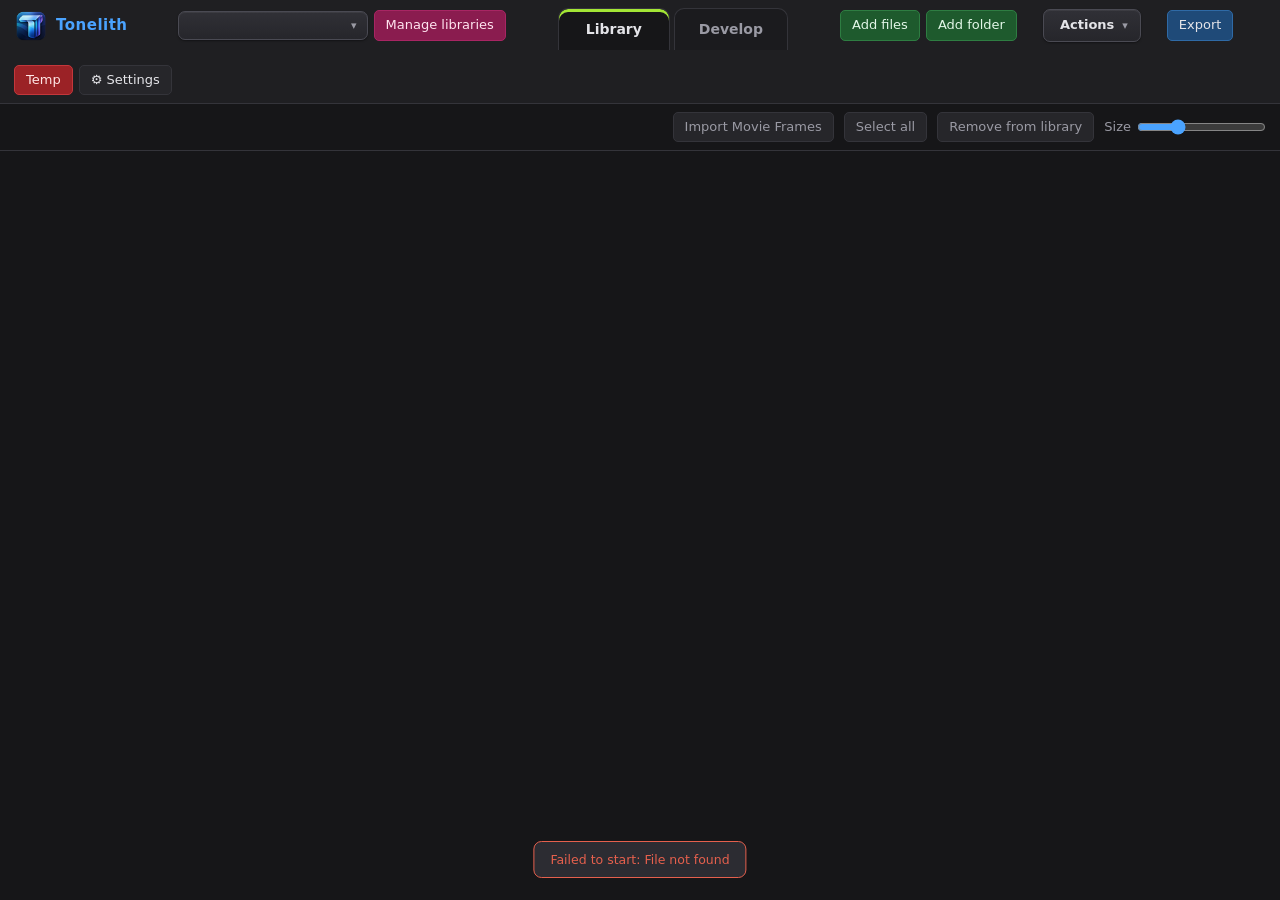
==== commit 16ca1c92: "Added extract frames from movie clip" ====
--- a/static/index.html
+++ b/static/index.html
@@ -35,12 +35,6 @@
     <button id="exportBtn" class="primary">Export</button>
   </div>
   <div class="spacer"></div>
-  <div id="queue" class="group" hidden>
-    <span id="qLbl"></span>
-    <progress id="qBar" value="0" max="1"></progress>
-    <button id="qCancel" title="Cancel the export queue">Cancel</button>
-    <button id="qClose" title="Dismiss" hidden>✕</button>
-  </div>
   <div class="group">
     <button id="cacheBtn" class="red" title="Temporary data folder">Temp</button>
     <button id="settingsBtn" title="Interface settings">⚙ Settings</button>
@@ -52,12 +46,18 @@
     <div class="toolbar">
       <span id="countInfo"></span>
       <span class="spacer"></span>
+      <button id="importMovie" title="Extract still frames from a movie file and add them to this library">Import Movie Frames</button>
       <button id="selAll">Select all</button>
       <button id="removeSel" title="Remove from library (files stay on disk)">Remove from library</button>
       <label>Size <input id="thumbSize" type="range" min="120" max="360" value="190"></label>
     </div>
     <div id="grid"></div>
     <div id="emptyMsg" hidden>This library is empty.<br>Use <b>Add files</b> or <b>Add folder</b> to add images from anywhere on your computer.</div>
+    <div id="movieQueue" class="group" hidden>
+      <span id="mqLbl"></span>
+      <progress id="mqBar" value="0" max="1"></progress>
+      <button id="mqStop" title="Stop extracting frames (frames already added are kept)">✕</button>
+    </div>
   </section>
 
   <section id="developView" hidden>
@@ -68,15 +68,23 @@
       <span id="tagOrig" class="abTag" hidden>ORIGINAL</span>
       <span id="tagCorr" class="abTag" hidden>CORRECTED</span>
       <div id="splitLine" hidden title="Drag left or right"><div class="grip">◀ ▶</div></div>
-      <button id="abBtn" title="Compare original and corrected (A)">A | B</button>
       <div id="beforeTag" hidden>BEFORE</div>
       <div id="busy" hidden></div>
+      <div id="stageBar">
+      <button id="abBtn" title="Compare original and corrected (A)">A | B</button>
+      <div id="queue" class="group" hidden>
+        <span id="qLbl"></span>
+        <progress id="qBar" value="0" max="1"></progress>
+        <button id="qCancel" title="Cancel the export queue">Cancel</button>
+        <button id="qClose" title="Dismiss" hidden>✕</button>
+      </div>
       <div id="zoomBar" title="Scroll to zoom, drag to pan, double-click toggles 100%">
         <button id="zoomOut" title="Zoom out (-)">−</button>
         <span id="zoomLbl">Fit</span>
         <button id="zoomIn" title="Zoom in (+)">＋</button>
         <button id="zoomFit" class="active" title="Fit to window (0)">Fit</button>
         <button id="zoom100" title="100% (Z)">100%</button>
+      </div>
       </div>
     </div>
     <div id="filmstrip"></div>
@@ -228,6 +236,7 @@
   <button class="ctxItem" role="menuitem" data-act="addlib"><span>Add to library…</span></button>
   <div class="ctxSep"></div>
   <button class="ctxItem danger" role="menuitem" data-act="remove"><span>Remove from library…</span></button>
+  <button class="ctxItem danger" role="menuitem" data-act="delete"><span>Delete from disk…</span></button>
 </div>
 
 <!-- Right-click: add the selection to a library -->
@@ -300,6 +309,24 @@
   <div class="dlgBtns"><button id="cacheClose">Close</button><button id="cacheClear">Clear temp data</button></div>
 </dialog>
 
+<!-- Import movie frames -->
+<dialog id="movieDlg">
+  <h3>Import movie frames</h3>
+  <div class="mvRow"><label>Movie</label><input id="mvPath" type="text" readonly placeholder="Choose a movie file…"><button id="mvChoose">Choose…</button></div>
+  <div id="mvInfo" class="dim"></div>
+  <div class="mvRow"><label for="mvMode">Extract</label>
+    <select id="mvMode"><option value="interval">A frame every N seconds</option><option value="all">Every frame</option></select>
+  </div>
+  <div class="mvRow" id="mvSecRow"><label for="mvSec">Every</label><input id="mvSec" type="number" min="0.01" step="0.1" value="1"><span>seconds</span></div>
+  <div class="mvRow"><label for="mvFmt">Format</label>
+    <select id="mvFmt"><option value="jpeg">JPEG (smaller)</option><option value="png">PNG (lossless)</option></select>
+  </div>
+  <div class="mvRow"><label>Save in</label><input id="mvDest" type="text" readonly><button id="mvDestBtn">Change…</button></div>
+  <div id="mvEst" class="dim"></div>
+  <div id="mvErr" class="err" hidden></div>
+  <div class="dlgBtns"><button id="mvCancel">Cancel</button><button id="mvGo" class="primary" disabled>Import</button></div>
+</dialog>
+
 <!-- Interface settings (kept in this browser only) -->
 <dialog id="uiDlg">
   <h3>Interface settings</h3>
--- a/static/style.css
+++ b/static/style.css
@@ -87,6 +87,7 @@
 .thumb.focus { border-color: #8ac4ff; }
 .thumb .badge { position: absolute; top: 10px; right: 10px; background: rgba(0,0,0,.65); border-radius: 4px; padding: 0 5px; font-size: 11px; }
 .thumb .bad { color: var(--danger); font-size: 11px; padding: 6px; text-align: center; }
+#grid:empty { flex: 0 0 0; padding: 0; }  /* an empty library gives all its space to the message below */
 #emptyMsg { margin: auto; text-align: center; color: var(--dim); line-height: 1.8; padding: 40px; }
 
 /* Develop */
@@ -102,10 +103,13 @@
 #splitLine::before { content: ""; position: absolute; top: 0; bottom: 0; left: 13px; width: 2px; background: #fff; box-shadow: 0 0 0 1px rgba(0,0,0,.35), 0 0 6px rgba(0,0,0,.6); }
 #splitLine .grip { position: absolute; top: 50%; left: 50%; transform: translate(-50%, -50%); background: #fff; color: #222; border-radius: 16px; padding: 4px 7px; font-size: 9px; letter-spacing: 2px; white-space: nowrap; box-shadow: 0 1px 6px rgba(0,0,0,.6); }
 #splitLine.dragging .grip { background: var(--accent); color: #fff; }
-#abBtn { position: absolute; bottom: 10px; left: 12px; z-index: 4; background: rgba(20,20,22,.82); }
+#stageBar { position: absolute; left: 12px; right: 12px; bottom: 10px; z-index: 4; display: flex; align-items: center; gap: 10px; pointer-events: none; }
+#stageBar > * { pointer-events: auto; }
+#stageBar #zoomBar { margin-left: auto; }  /* stays right when the queue is hidden; the queue (flex: 1) fills the rest */
+#abBtn { background: rgba(20,20,22,.82); }
 #abBtn.active { background: var(--accent); border-color: var(--accent); color: #06121f; }
 #mainImg, #origImg { position: absolute; max-width: none; max-height: none; display: block; user-select: none; visibility: hidden; }
-#zoomBar { position: absolute; bottom: 10px; right: 12px; display: flex; align-items: center; gap: 4px; background: rgba(20,20,22,.82); border: 1px solid var(--line); border-radius: 7px; padding: 4px 6px; z-index: 2; }
+#zoomBar { display: flex; align-items: center; gap: 4px; background: rgba(20,20,22,.82); border: 1px solid var(--line); border-radius: 7px; padding: 4px 6px; z-index: 2; }
 #zoomBar button { padding: 2px 8px; }
 #zoomLbl { min-width: 70px; text-align: center; color: var(--dim); font-variant-numeric: tabular-nums; }
 #stageMsg { position: absolute; color: var(--dim); text-align: center; padding: 20px; max-width: 70%; }
@@ -211,9 +215,9 @@
 #expLong { width: 90px; }
 progress { height: 10px; }
 .err { color: var(--danger); margin-top: 10px; font-size: 12.5px; }
-#queue { flex: none; gap: 6px; background: var(--panel2); border: 1px solid var(--line); border-radius: 7px; padding: 4px 8px; }
-#queue progress { width: 110px; }
-#qLbl { max-width: 190px; white-space: nowrap; overflow: hidden; text-overflow: ellipsis; font-size: 12px; color: var(--dim); }
+#queue { flex: 1; min-width: 0; gap: 8px; align-items: center; background: rgba(20,20,22,.82); border: 1px solid var(--line); border-radius: 7px; padding: 4px 8px; }
+#queue progress { flex: 1; min-width: 40px; }
+#qLbl { flex: none; max-width: 45%; white-space: nowrap; overflow: hidden; text-overflow: ellipsis; font-size: 12px; color: var(--dim); }
 #queue.done #qLbl { color: var(--text); }
 #queue.bad #qLbl { color: var(--danger); cursor: pointer; text-decoration: underline; }
 #queue button { padding: 2px 9px; }
@@ -341,3 +345,18 @@
 *::-webkit-scrollbar-thumb { background: #34343a; border-radius: 5px; border: 2px solid #141416; }
 *::-webkit-scrollbar-thumb:hover { background: #4a4a53; }
 *::-webkit-scrollbar-corner { background: #141416; }
+
+/* import movie frames */
+#movieDlg { width: 520px; }
+#movieDlg .dim { color: var(--dim); font-size: 12px; margin: 4px 0 10px; }
+.mvRow { display: grid; grid-template-columns: 70px 1fr auto; gap: 8px; align-items: center; margin-bottom: 8px; }
+.mvRow select, .mvRow input[type=number] { grid-column: 2; justify-self: start; min-width: 120px; }
+.mvRow input[type=number] { width: 90px; text-align: right; }
+.mvRow input[type=text] { min-width: 0; }
+#movieDlg .err { color: var(--danger); margin: 8px 0; }
+
+/* movie frame extraction progress (header) */
+#movieQueue { position: absolute; left: 50%; bottom: 16px; transform: translateX(-50%); z-index: 6; width: min(560px, calc(100% - 40px)); gap: 10px; background: rgba(32,32,36,.96); border: 1px solid #45454d; border-radius: 9px; padding: 8px 12px; box-shadow: 0 8px 28px rgba(0,0,0,.55); }
+#movieQueue progress { flex: 1; min-width: 60px; }
+#mqLbl { flex: none; max-width: 60%; white-space: nowrap; overflow: hidden; text-overflow: ellipsis; font-size: 12px; color: var(--dim); }
+#movieQueue button { padding: 2px 9px; }
